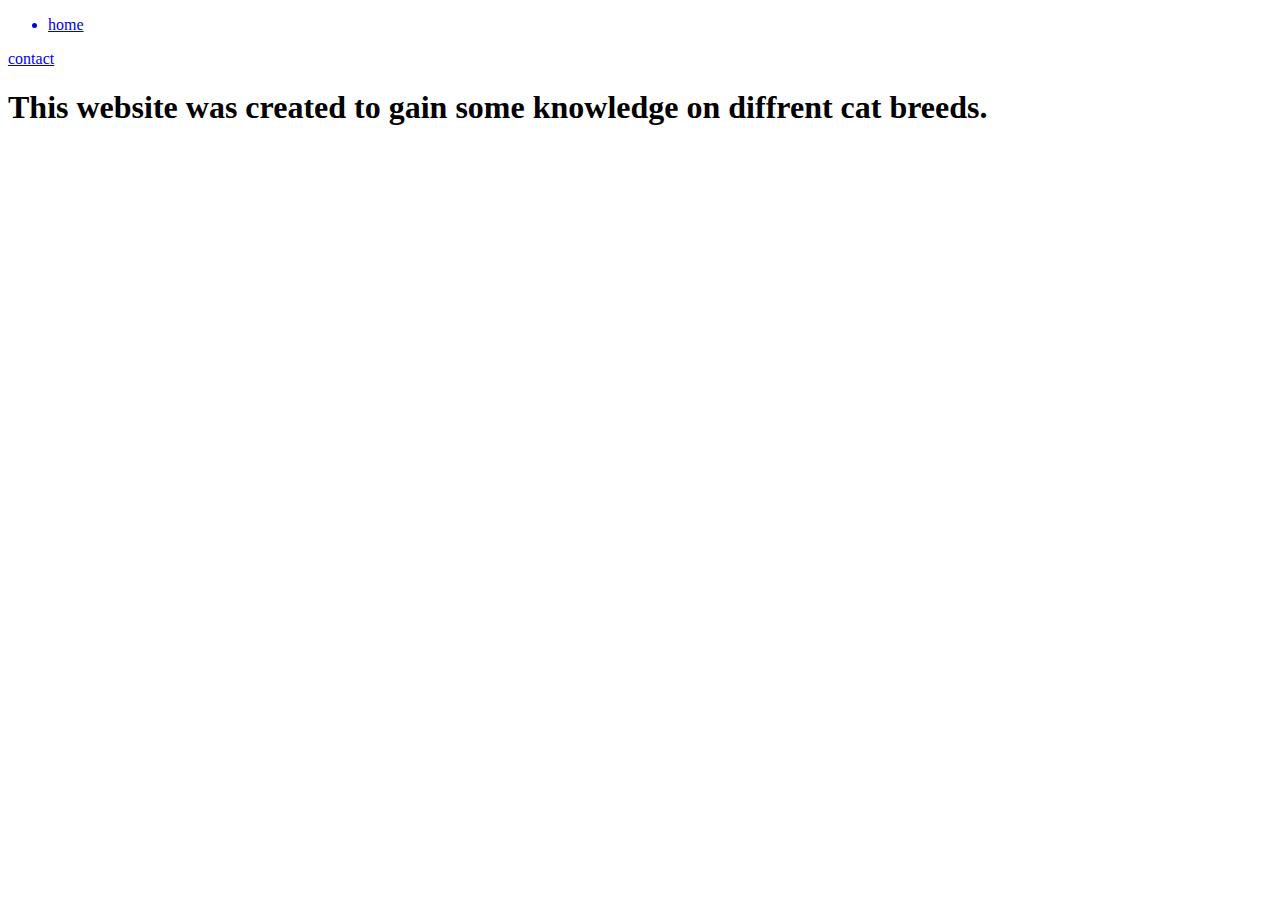
==== pages/about.html @ a203ff05 "added styling" ====
<!DOCTYPE html>
<html lang="en">
<head>
    <meta charset="UTF-8">
    <meta name="viewport" content="width=device-width, initial-scale=1.0">
    <title>Document</title>
</head>
<body>
    <header>
        <ul>
            <a href="../index.html"><li>home</li></ul></a>
            <a href="./contact.html"><li>contact</li></a>
        </ul>
    </header>
    <main>
        <h1>This website was created to gain some knowledge on diffrent cat breeds.</h1>
    </main>
    <footer></footer>
</body>
</html>
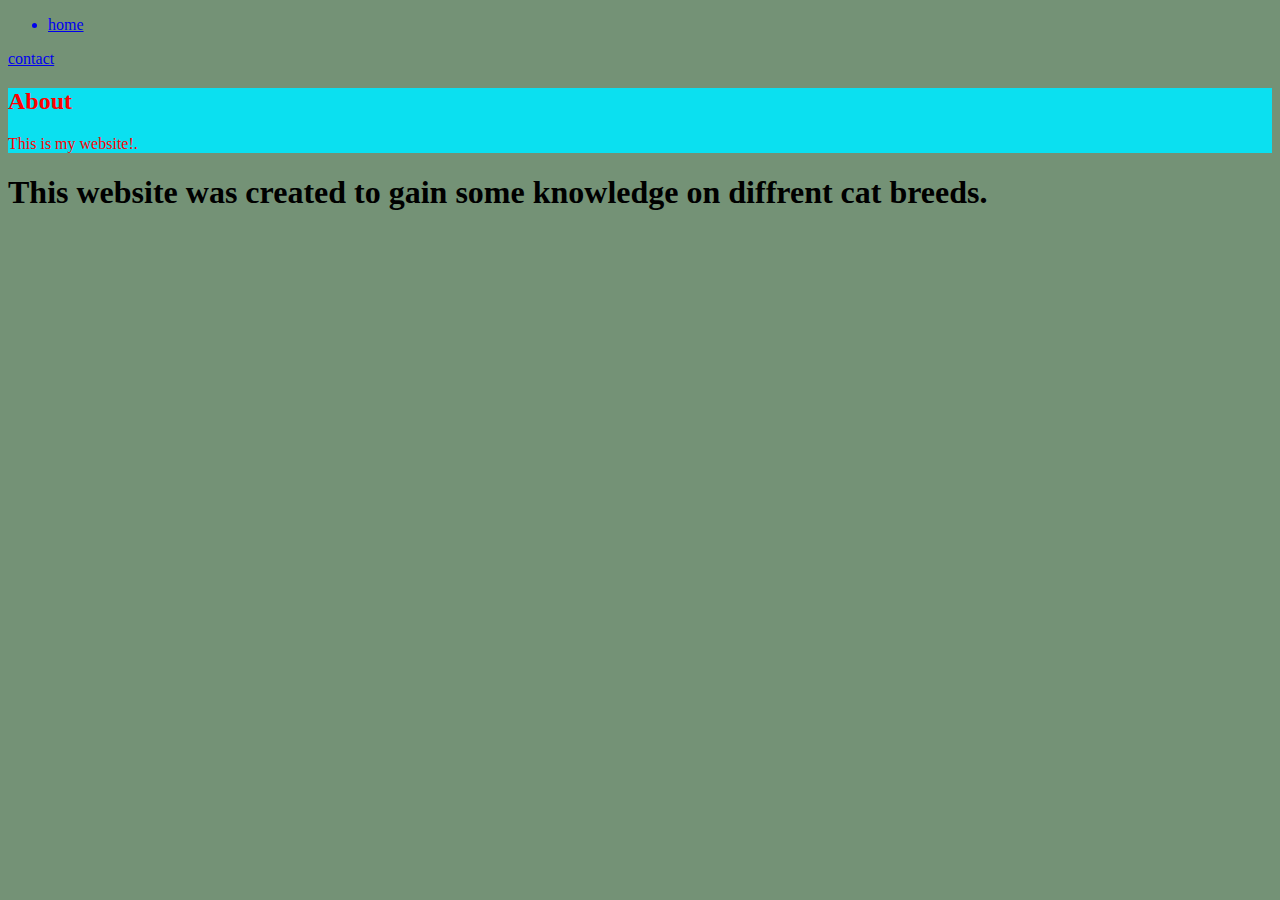
==== commit 8e4fc135: "finished assignment 8 and added some more css styling" ====
--- a/pages/about.html
+++ b/pages/about.html
@@ -4,12 +4,17 @@
     <meta charset="UTF-8">
     <meta name="viewport" content="width=device-width, initial-scale=1.0">
     <title>Document</title>
+    <link rel="stylesheet" href="../styles/about.css">
 </head>
 <body>
     <header>
         <ul>
             <a href="../index.html"><li>home</li></ul></a>
             <a href="./contact.html"><li>contact</li></a>
+            <div id="about">
+                <h2>About</h2>
+                <p>This is my website!.</p>
+              </div>
         </ul>
     </header>
     <main>
--- a/styles/about.css
+++ b/styles/about.css
@@ -0,0 +1,9 @@
+body{
+    background-color: rgb(116, 146, 118);
+    color: black; 
+}
+
+#about {
+    background-color: rgb(11, 224, 240);
+    color: rgb(255, 0, 0);
+  }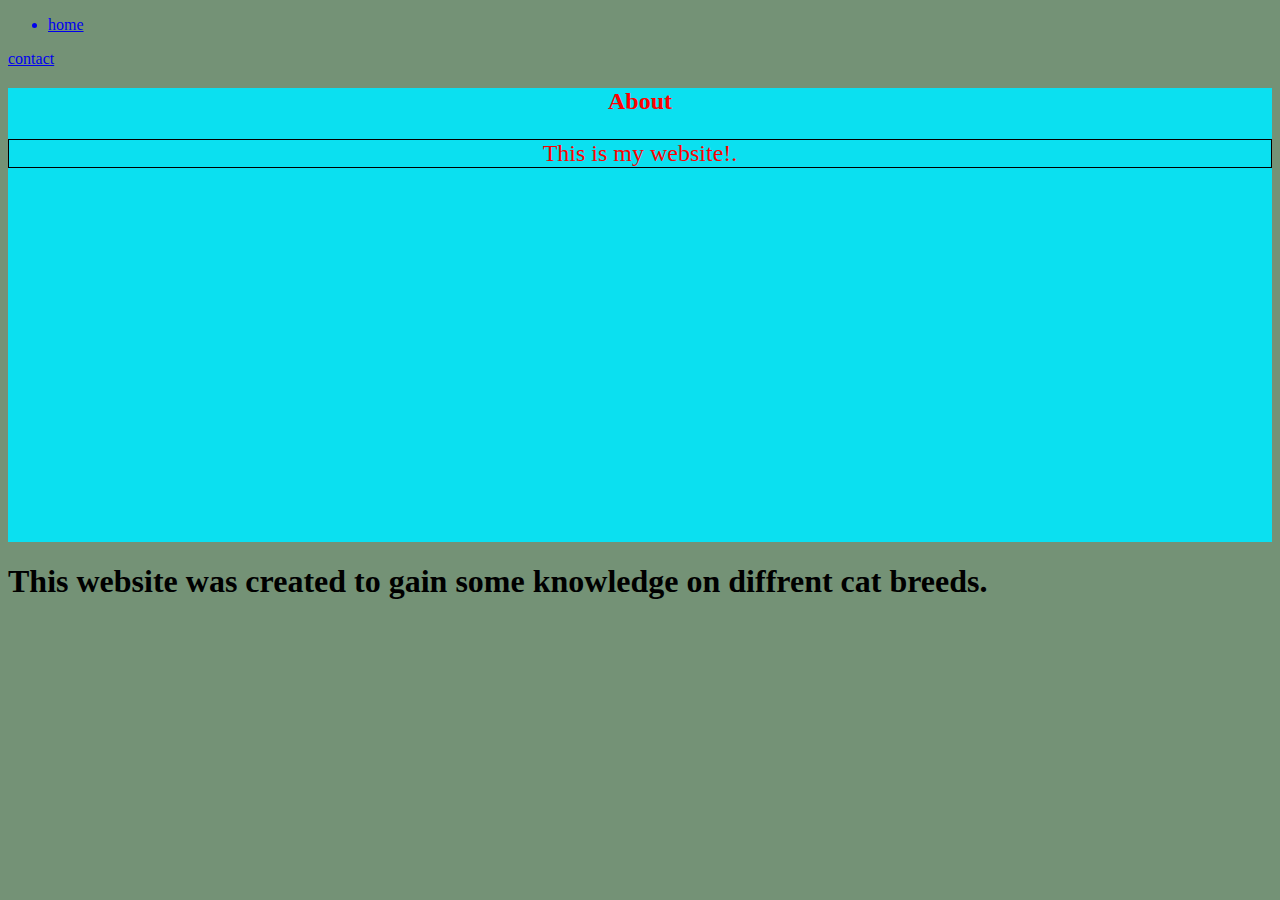
==== commit 17f9539f: "fixed error" ====
--- a/pages/about.html
+++ b/pages/about.html
@@ -14,7 +14,7 @@
             <div id="about">
                 <h2>About</h2>
                 <p>This is my website!.</p>
-              </div>
+               <div class="banner2"></div>
         </ul>
     </header>
     <main>
--- a/styles/about.css
+++ b/styles/about.css
@@ -6,4 +6,33 @@
 #about {
     background-color: rgb(11, 224, 240);
     color: rgb(255, 0, 0);
+    margin: auto;
+    text-align: center;
+  }
+
+.banner2{
+    height: 350px;
+    background-image: url(images/embossed-diamond.png);
+    background-size: cover;
+    background-position: center;
+ }
+
+.box{
+    background-image: url(images/embossed-diamond.png);
+    width: 100px;
+    height: 300px;
+    background-size: 100%;
+  }
+
+.photo {
+    background-position: 50% right;
+  }
+
+.icon {
+    background-position: 0 100px;
+  }
+
+  p{
+    font-size:24px;
+    border: 1px solid black;
   }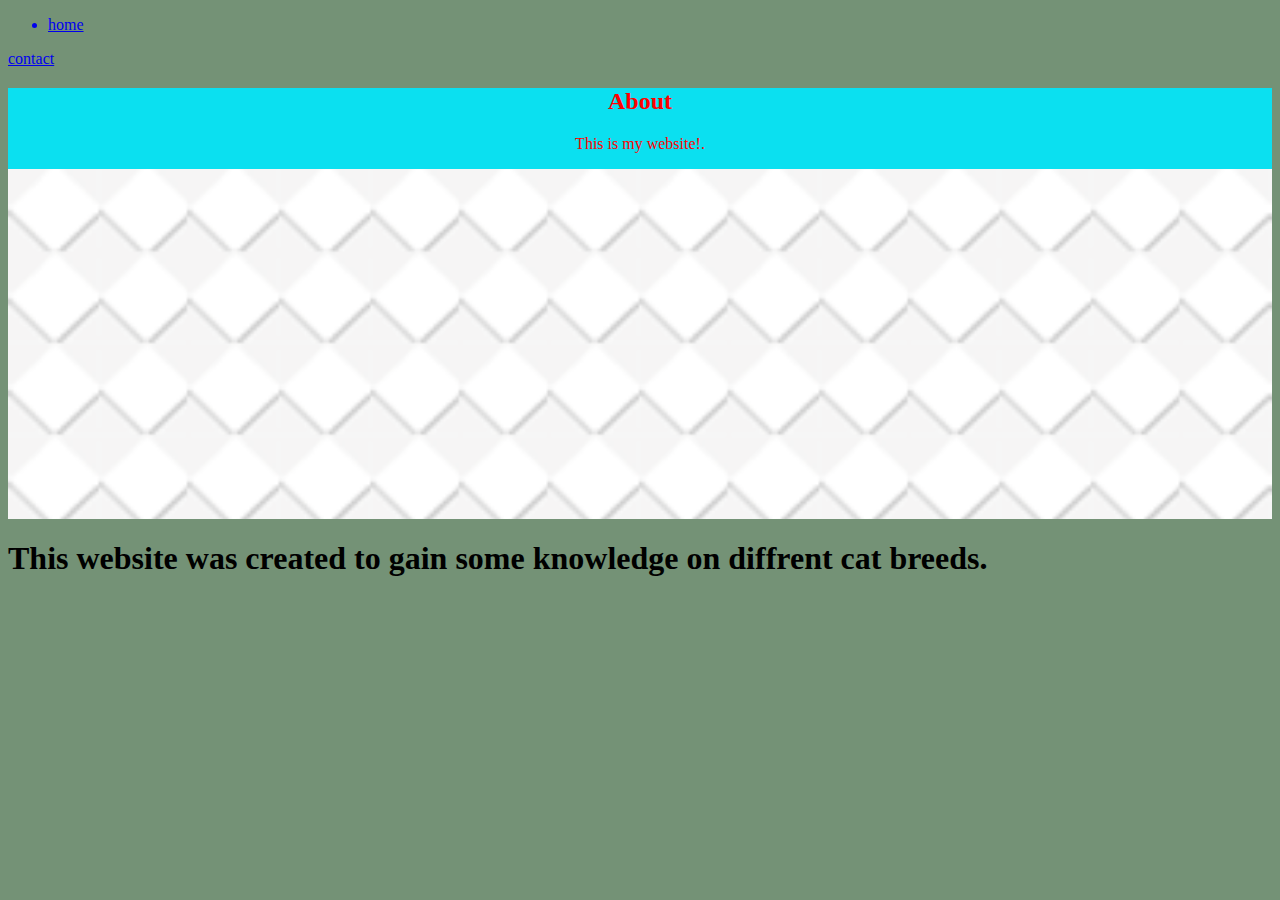
==== commit 6d1c8b7c: "cleaned up some html" ====
--- a/pages/about.html
+++ b/pages/about.html
@@ -8,13 +8,15 @@
 </head>
 <body>
     <header>
-        <ul>
+        <ul> 
             <a href="../index.html"><li>home</li></ul></a>
             <a href="./contact.html"><li>contact</li></a>
             <div id="about">
                 <h2>About</h2>
-                <p>This is my website!.</p>
-               <div class="banner2"></div>
+                <p>This is my website!.
+                    <div class="banner2"></div>
+                </p>
+              
         </ul>
     </header>
     <main>
--- a/styles/about.css
+++ b/styles/about.css
@@ -12,27 +12,14 @@
 
 .banner2{
     height: 350px;
-    background-image: url(images/embossed-diamond.png);
+    background-image: url("../images/embossed-diamond.png");
     background-size: cover;
     background-position: center;
  }
 
 .box{
-    background-image: url(images/embossed-diamond.png);
+    background-image: url("../images/embossed-diamond.png");
     width: 100px;
     height: 300px;
     background-size: 100%;
   }
-
-.photo {
-    background-position: 50% right;
-  }
-
-.icon {
-    background-position: 0 100px;
-  }
-
-  p{
-    font-size:24px;
-    border: 1px solid black;
-  }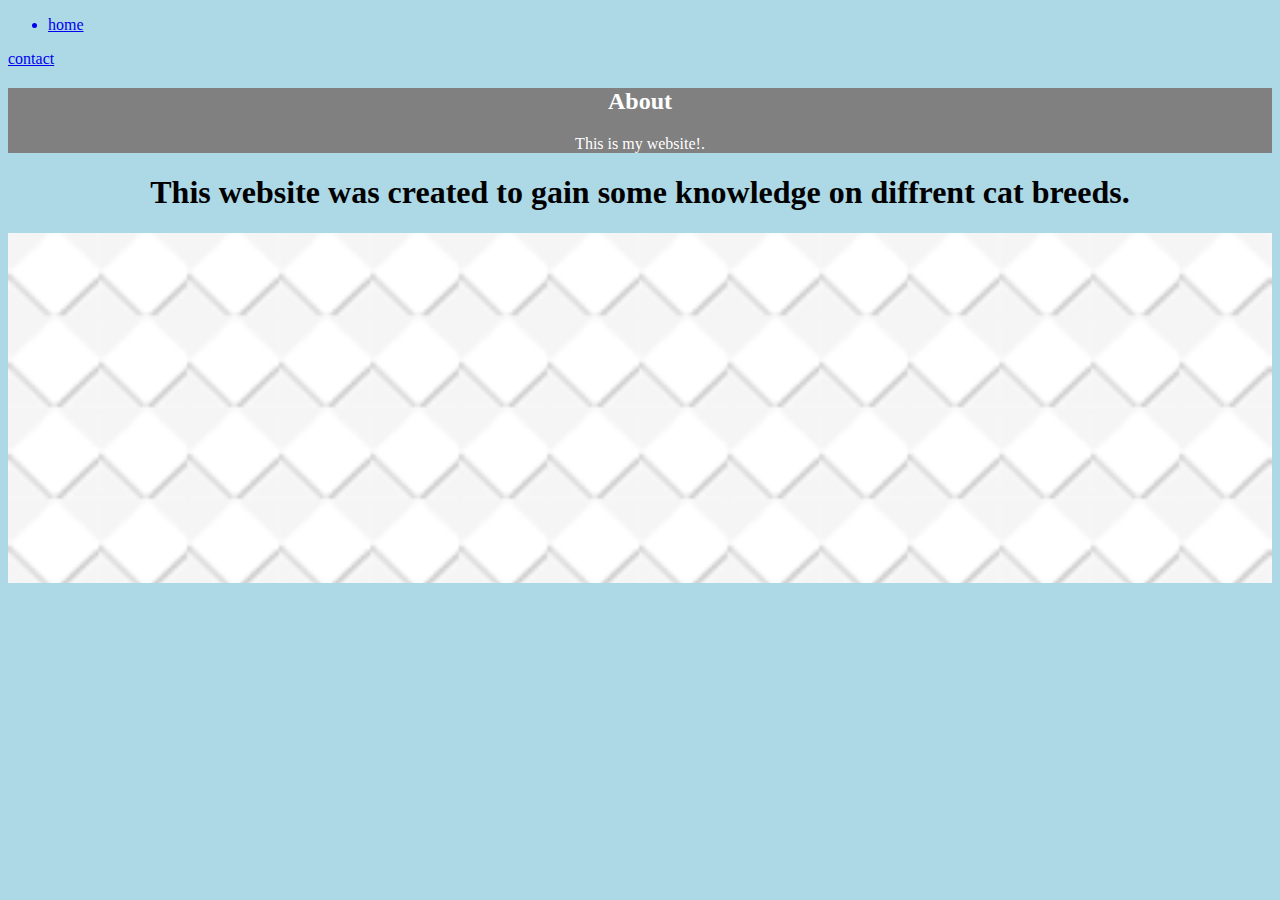
==== commit c0315ffb: "image fix!" ====
--- a/pages/about.html
+++ b/pages/about.html
@@ -13,14 +13,13 @@
             <a href="./contact.html"><li>contact</li></a>
             <div id="about">
                 <h2>About</h2>
-                <p>This is my website!.
-                    <div class="banner2"></div>
-                </p>
+                <p>This is my website!.</p>
               
         </ul>
     </header>
     <main>
         <h1>This website was created to gain some knowledge on diffrent cat breeds.</h1>
+        <div class="banner2"></div>
     </main>
     <footer></footer>
 </body>
--- a/styles/about.css
+++ b/styles/about.css
@@ -1,11 +1,11 @@
 body{
-    background-color: rgb(116, 146, 118);
+    background-color:lightblue;
     color: black; 
 }
 
 #about {
-    background-color: rgb(11, 224, 240);
-    color: rgb(255, 0, 0);
+    background-color: grey;
+    color: white;
     margin: auto;
     text-align: center;
   }
@@ -23,3 +23,7 @@
     height: 300px;
     background-size: 100%;
   }
+
+  h1{
+    text-align: center;
+  }
